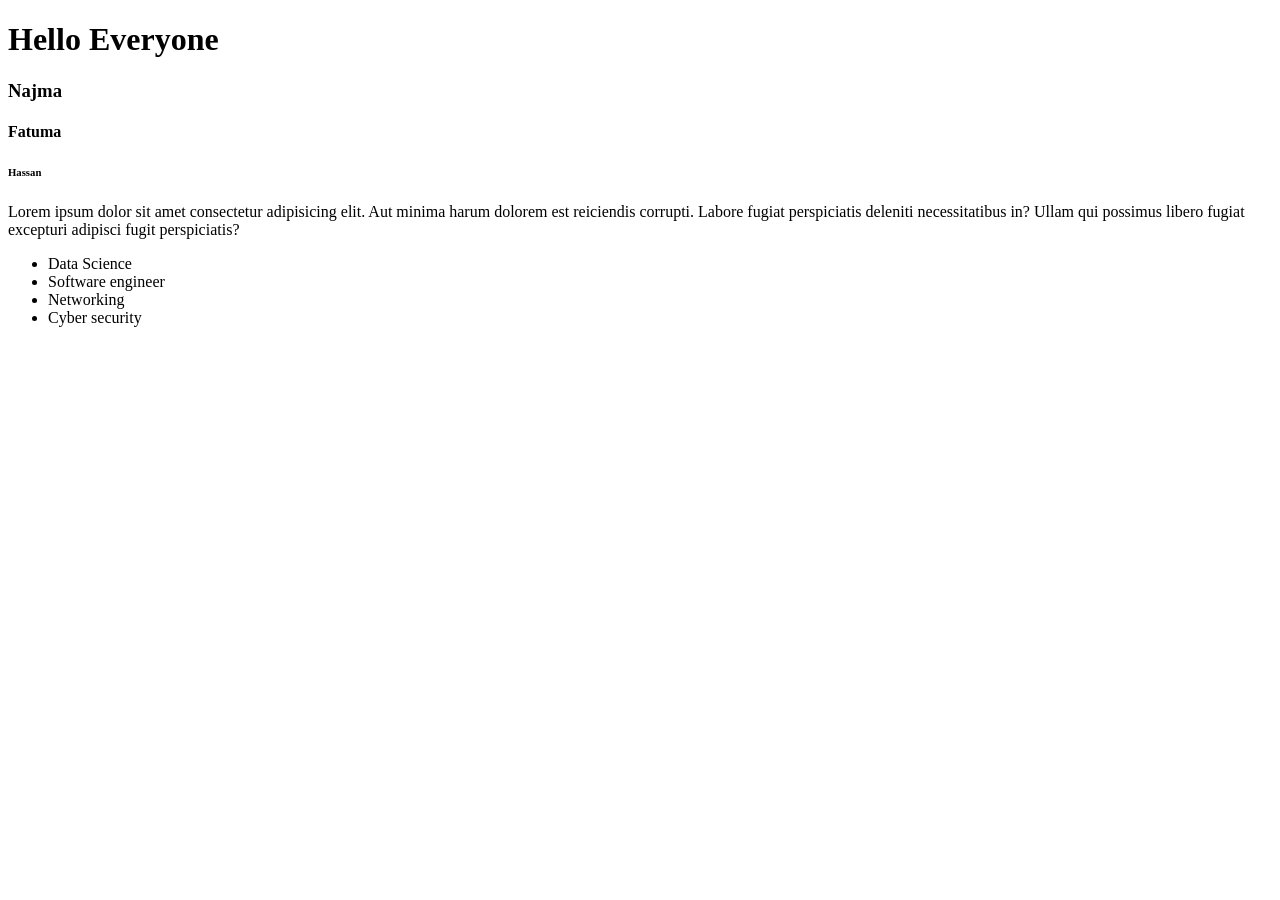
==== Lesson_4 CSS/index.html @ 59108aaf "Class Assignment" ====
<!DOCTYPE html>
<html lang="en">
<head>
    <meta charset="UTF-8">
    <meta name="viewport" content="width=device-width, initial-scale=1.0">
    <title>Introduction To Css</title>
    <link rel="stylesheet" href="/style.css">
</head>
<body>
    <h1>Hello Everyone</h1>
    <h3>Najma</h3>
    <h4>Fatuma</h4>
    <h6>Hassan</h6>

    <p>Lorem ipsum dolor sit amet consectetur adipisicing elit. Aut minima harum dolorem est reiciendis corrupti. Labore fugiat 
        perspiciatis deleniti necessitatibus in? Ullam qui possimus libero fugiat excepturi adipisci fugit perspiciatis?</p>

       <ul id="nav">
            <li>Data Science</li>
            <li>Software engineer</li>
            <li>Networking</li>
            <li>Cyber security</li>
        </ul>  
</body>
</html>
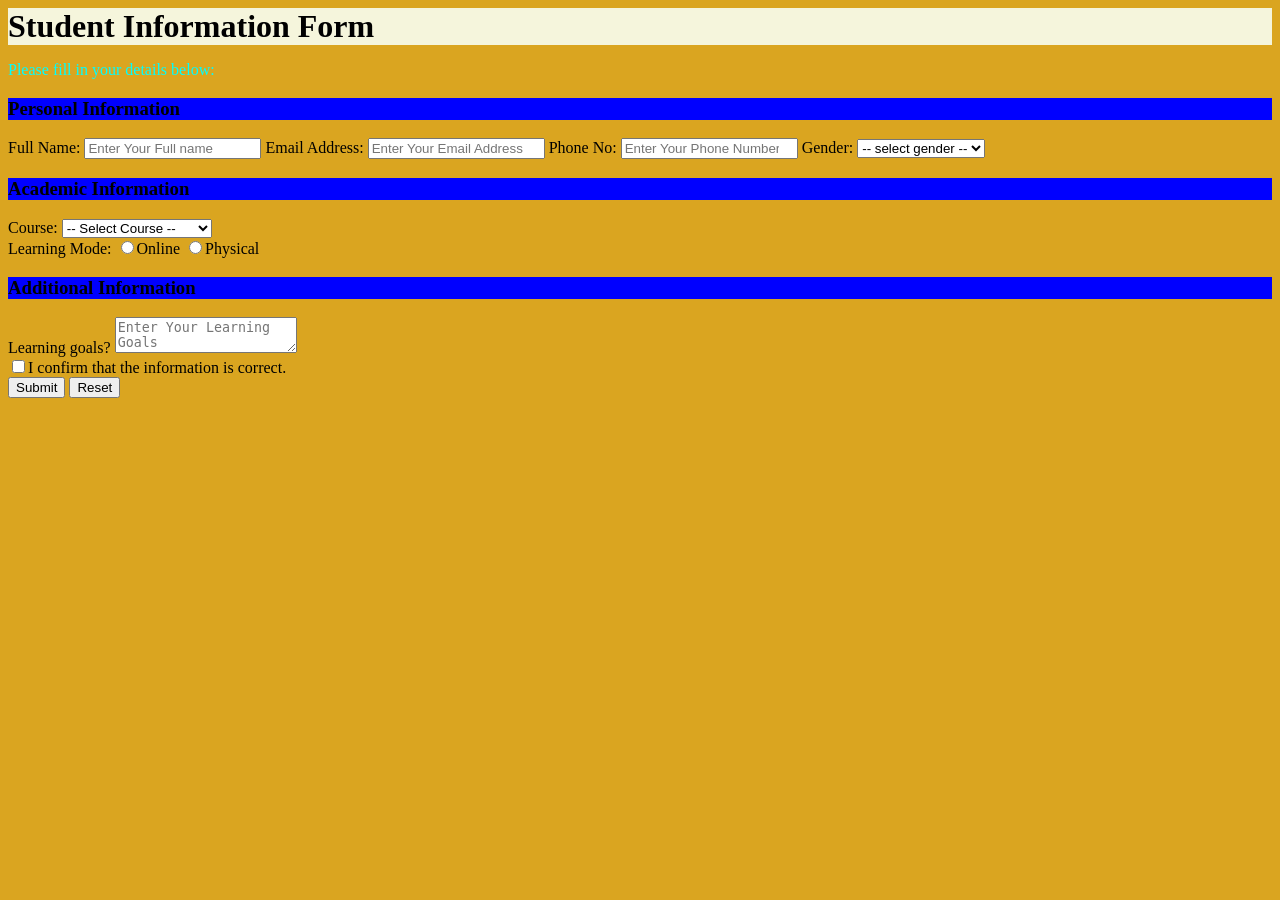
==== commit ecadddc8: "Update index.html" ====
--- a/Lesson_4 CSS/index.html
+++ b/Lesson_4 CSS/index.html
@@ -3,23 +3,65 @@
 <head>
     <meta charset="UTF-8">
     <meta name="viewport" content="width=device-width, initial-scale=1.0">
-    <title>Introduction To Css</title>
-    <link rel="stylesheet" href="/style.css">
+    <title>Students Information Forms</title>
+    <link rel="stylesheet" href="style.css">
 </head>
 <body>
-    <h1>Hello Everyone</h1>
-    <h3>Najma</h3>
-    <h4>Fatuma</h4>
-    <h6>Hassan</h6>
 
-    <p>Lorem ipsum dolor sit amet consectetur adipisicing elit. Aut minima harum dolorem est reiciendis corrupti. Labore fugiat 
-        perspiciatis deleniti necessitatibus in? Ullam qui possimus libero fugiat excepturi adipisci fugit perspiciatis?</p>
+    <div class="container">
 
-       <ul id="nav">
-            <li>Data Science</li>
-            <li>Software engineer</li>
-            <li>Networking</li>
-            <li>Cyber security</li>
-        </ul>  
+    <h1>Student Information Form</h1>
+    <p>Please fill in your details below:</p>
+        <form>
+            <h3>Personal Information</h3>
+            <label>Full Name:</label>
+            <input type="text" name="full name" placeholder="Enter Your Full name" required>
+
+             <label>Email Address:</label>
+             <input type="email" name="email" id="" placeholder="Enter Your Email Address">
+
+             <label>Phone No:</label>
+             <input type="number" name="phone number" id="" placeholder="Enter Your Phone Number">
+
+             <label>Gender:</label>
+             <select name="" id="">
+                 <option value="" disabled selected>-- select gender --</option>
+                 <option value="">Male</option>
+                 <option value="">female</option>
+                 <option value="">Prefer not to say</option>
+             </select>
+
+
+             <h3>Academic Information</h3>
+             <label for="">Course:</label>
+             <select name="" id="">
+                 <option value="" disabled selected>-- Select Course --</option>
+                 <option value="">Data Science</option>
+                 <option value="">Software Engineering</option>
+                 <option value="">Cyber security</option>
+             </select>
+
+        
+             <div class="radio">
+
+                 <label for="">Learning Mode:</label>
+                 <input type="radio" name="mode">Online
+                 <input type="radio" name="mode" id="">Physical
+             </div>
+
+
+             <h3>Additional Information</h3>
+
+             <label for="">Learning goals?</label>
+             <textarea name="" id="" placeholder="Enter Your Learning Goals"></textarea>
+
+
+             <div class="checkbox">
+                <input type="checkbox" required>I confirm that the information is correct.
+             </div>
+             <button type="submit">Submit</button>
+             <button type="reset" id="reset">Reset</button>
+    </form>
+    </div>
 </body>
-</html>+</html>
--- a/Lesson_4 CSS/style.css
+++ b/Lesson_4 CSS/style.css
@@ -0,0 +1,20 @@
+body{
+    background-color: goldenrod;
+}
+h1{
+    color: black;
+    background-color: beige;
+    margin: 0cap;
+}
+p{
+    color: aqua;
+}
+h3, h4, h6{
+    background-color: blue;
+}
+
+#nav{
+    color: brown;
+    font-size: large;
+    text-align: end;
+}
